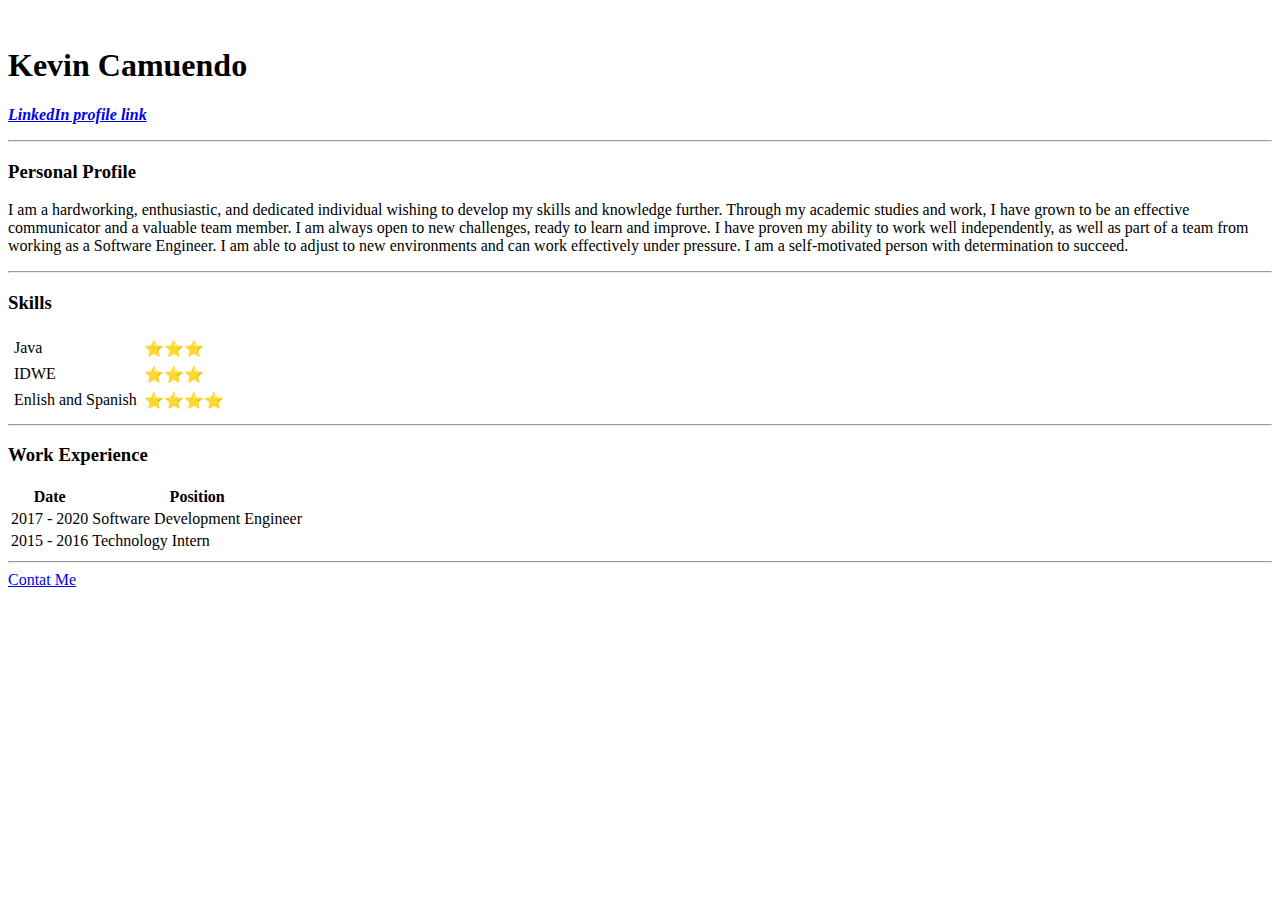
==== index.html @ 294ccdca "Add initial cv files" ====
<!DOCTYPE html>
<html lang="en" dir="ltr">
  <head>
    <meta charset="utf-8">
    <title>Kevin's Personal Site</title>
  </head>
  <body>
    <img src="https://media-exp1.licdn.com/dms/image/C4D03AQGgxx8T5B3USA/profile-displayphoto-shrink_200_200/0?e=1607558400&v=beta&t=yJDCzdgSeZVQjY8CiMooOJdDZ0kaycSy3hYyvWQXjxk" alt="">
    <h1> Kevin Camuendo</h1>
    <p><em><a href="https://www.linkedin.com/in/kevincamuendo/"><strong>LinkedIn profile link</strong></a></em></p>
    <hr>
    <h3><strong>Personal Profile</strong></h3>
    <p>I am a hardworking, enthusiastic, and dedicated individual wishing to develop my skills and knowledge further. Through my academic studies and work, I have grown to be an effective communicator and a valuable team member. I am always open to new challenges, ready to learn and improve. I have proven my ability to work well independently, as well as part of a team from working as a Software Engineer. I am able to adjust to new environments and can work effectively under pressure. I am a self-motivated person with determination to succeed.</p>
    <hr>
    <h3>Skills</h3>
    <table cellspacing="5">
      <tr>
        <td>Java</td>
        <td>⭐⭐⭐</td>
      </tr>
      <tr>
        <td>IDWE</td>
        <td>⭐⭐⭐</td>
      </tr>
      <tr>
        <td>Enlish and Spanish</td>
        <td>⭐⭐⭐⭐</td>
      </tr>
    </table>
    <hr>
    <h3>Work Experience</h3>
    <table>
      <thead>
        <tr>
          <th>Date</th>
          <th>Position</th>
        </tr>
      </thead>
      <tbody>
        <tr>
          <td>2017 - 2020</td>
          <td>Software Development Engineer</td>
        </tr>
        <tr>
          <td>2015 - 2016</td>
          <td>Technology Intern</td>
        </tr>
      </tbody>
    </table>
    <hr>
    <a href="Contact.html">Contat Me</a>
  </body>
</html>
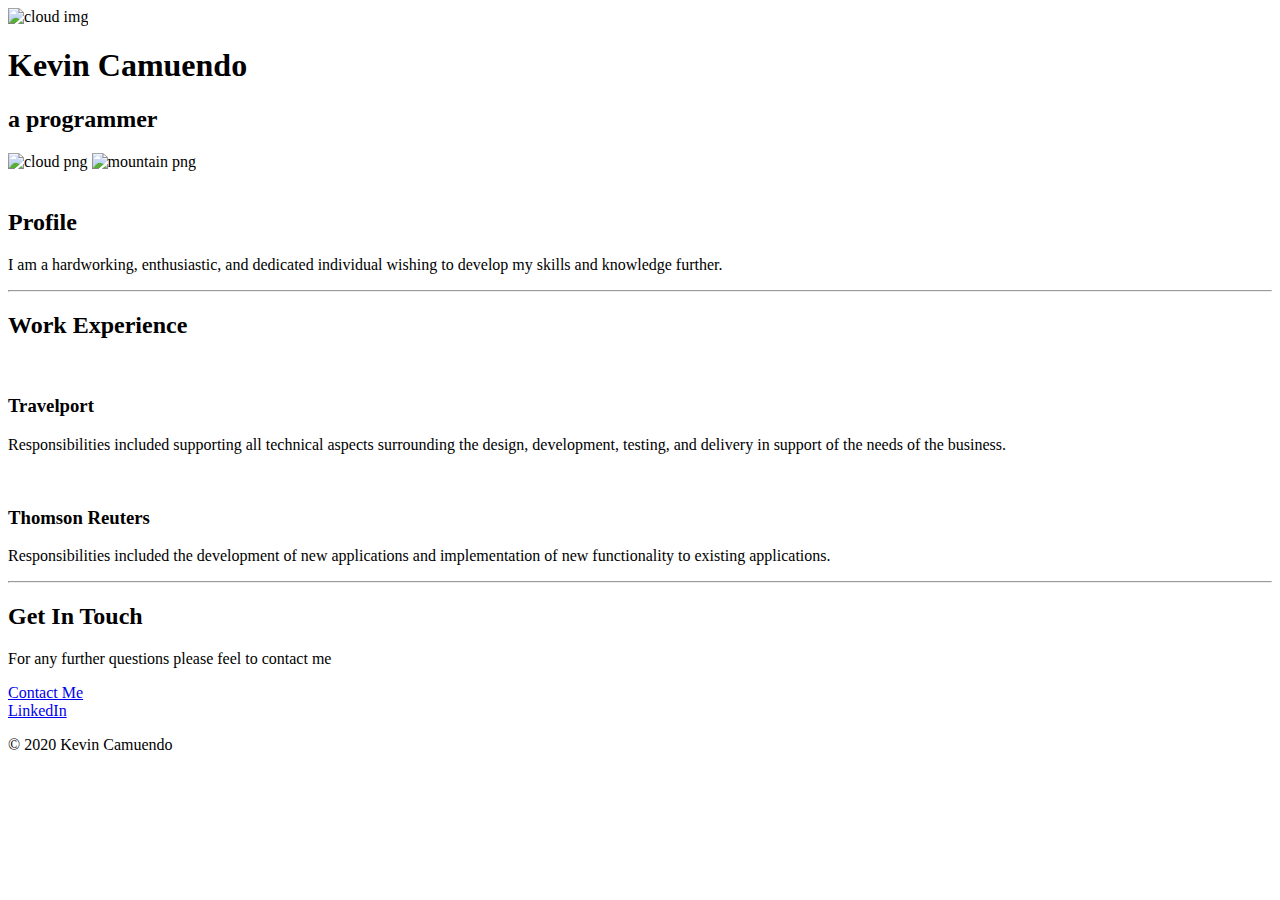
==== commit 7ef82d6b: "Update index.html" ====
--- a/index.html
+++ b/index.html
@@ -2,52 +2,50 @@
 <html lang="en" dir="ltr">
   <head>
     <meta charset="utf-8">
-    <title>Kevin's Personal Site</title>
+    <title>Kevin Camuendo</title>
+    <link rel="stylesheet" href="css/styles.css">
+    <link rel="icon" href="favicon.ico">
+    <link href="https://fonts.googleapis.com/css2?family=Roboto+Slab&family=Sansita+Swashed:wght@300&display=swap" rel="stylesheet">
+    <link href="https://fonts.googleapis.com/css2?family=PT+Sans&display=swap" rel="stylesheet">
   </head>
   <body>
-    <img src="https://media-exp1.licdn.com/dms/image/C4D03AQGgxx8T5B3USA/profile-displayphoto-shrink_200_200/0?e=1607558400&v=beta&t=yJDCzdgSeZVQjY8CiMooOJdDZ0kaycSy3hYyvWQXjxk" alt="">
-    <h1> Kevin Camuendo</h1>
-    <p><em><a href="https://www.linkedin.com/in/kevincamuendo/"><strong>LinkedIn profile link</strong></a></em></p>
+  <div class="top-container">
+    <img class="top-cloud" src="images/cloud.png" alt="cloud img">
+    <h1>Kevin Camuendo</h1>
+    <h2>a programmer</h2>
+    <img class="bottom-cloud" src="images/cloud.png" alt="cloud png">
+    <img src="images/mountain.png" alt="mountain png">
+  </div>
+  <div class="middle-container">
+    <div class="profile">
+      <img class"profile-pic" src="images/profile-pic.png" alt="">
+      <h2>Profile</h2>
+      <p class="p1-profile">I am a hardworking, enthusiastic, and dedicated individual wishing to develop my skills and knowledge further.</p>
+    </div>
     <hr>
-    <h3><strong>Personal Profile</strong></h3>
-    <p>I am a hardworking, enthusiastic, and dedicated individual wishing to develop my skills and knowledge further. Through my academic studies and work, I have grown to be an effective communicator and a valuable team member. I am always open to new challenges, ready to learn and improve. I have proven my ability to work well independently, as well as part of a team from working as a Software Engineer. I am able to adjust to new environments and can work effectively under pressure. I am a self-motivated person with determination to succeed.</p>
+    <div class="skills">
+      <h2>Work Experience</h2>
+      <div class="skill-row">
+        <img class="plane-img" src="images/airplane.png" alt="">
+        <h3>Travelport</h3>
+        <p>Responsibilities included supporting all technical aspects surrounding the design, development, testing, and delivery in support of the needs of the business.</p>
+      </div>
+      <div class="skill-row">
+        <img class="news-img" src="images/news.png" alt="">
+        <h3>Thomson Reuters</h3>
+        <p>Responsibilities included the development of new applications and implementation of new functionality to existing applications.</p>
+      </div>
+    </div>
     <hr>
-    <h3>Skills</h3>
-    <table cellspacing="5">
-      <tr>
-        <td>Java</td>
-        <td>⭐⭐⭐</td>
-      </tr>
-      <tr>
-        <td>IDWE</td>
-        <td>⭐⭐⭐</td>
-      </tr>
-      <tr>
-        <td>Enlish and Spanish</td>
-        <td>⭐⭐⭐⭐</td>
-      </tr>
-    </table>
-    <hr>
-    <h3>Work Experience</h3>
-    <table>
-      <thead>
-        <tr>
-          <th>Date</th>
-          <th>Position</th>
-        </tr>
-      </thead>
-      <tbody>
-        <tr>
-          <td>2017 - 2020</td>
-          <td>Software Development Engineer</td>
-        </tr>
-        <tr>
-          <td>2015 - 2016</td>
-          <td>Technology Intern</td>
-        </tr>
-      </tbody>
-    </table>
-    <hr>
-    <a href="Contact.html">Contat Me</a>
+    <div class="contact">
+      <h2>Get In Touch</h2>
+      <p class="contact-message">For any further questions please feel to contact me</p>
+      <a class="btn" href="mailto:name@email.com">Contact Me</a>
+    </div>
+  </div>
+  <div class="bottom-container">
+    <a class="footer-link" href="https://www.linkedin.com/in/kevincamuendo/">LinkedIn</a>
+    <p class="copyright">© 2020 Kevin Camuendo</p>
+  </div>
   </body>
 </html>
